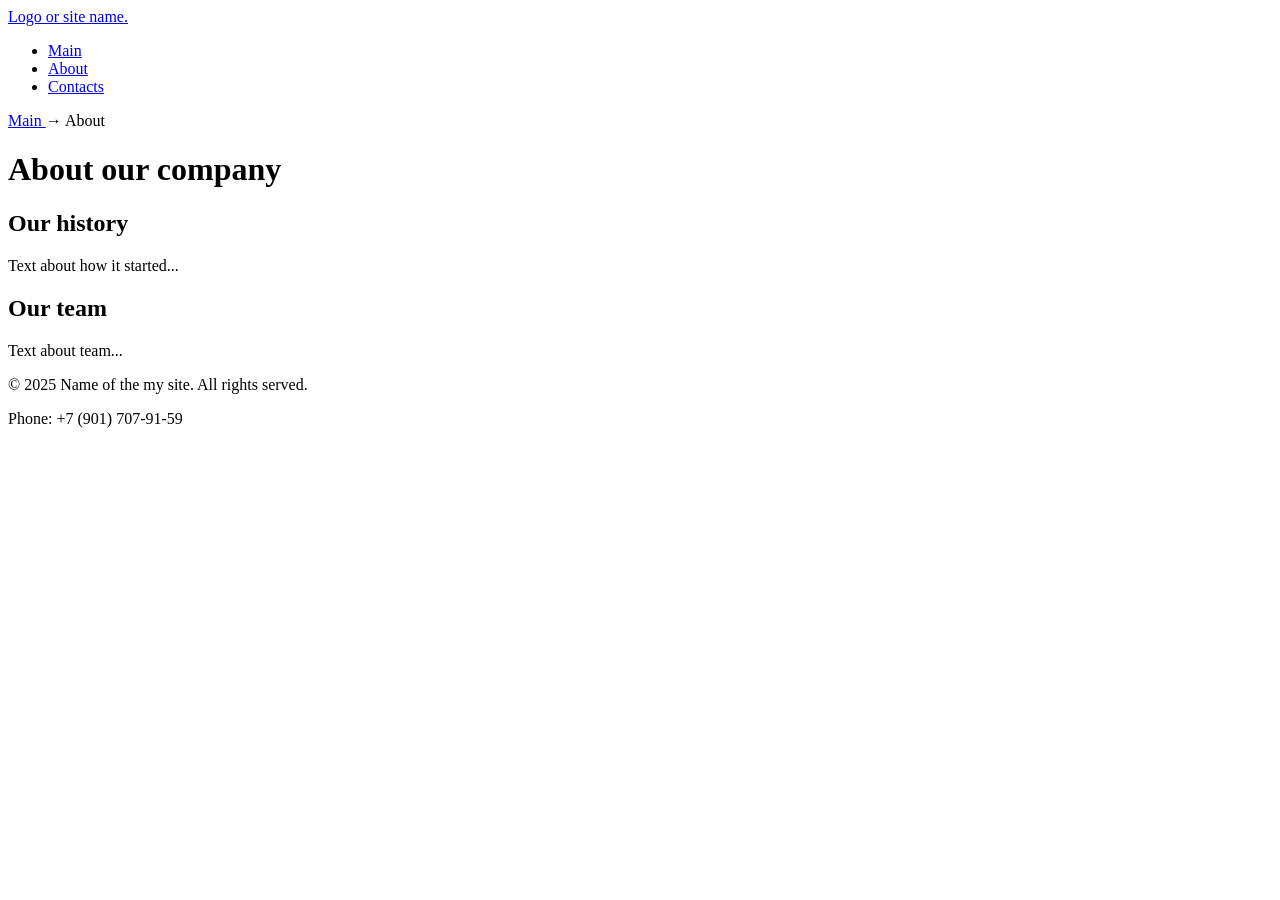
==== src/about.html @ 6007c279 "add about" ====
<!DOCTYPE html>
<html>
    <head>
        <meta charset="utf-8" />
        <meta name="viewport" content="width=device-width, initial-scale=1.0" />
        <title> Main - My site </title>
        <meta name="discription" content="Brief discription of the main page of the site.">
        <link rel="icon" href="assets/favicon.ico" type="image/x-icon">
        <title> About - My site </title>
    </head>
    <body>
        <header>
            <a href="/"> Logo or site name. </a>
            <!--Main navigation menu-->
            <nav>
                <ul>
                    <li><a href="index.html"> Main </a></li>
                    <li><a href="about.html"> About </a></li>
                    <li><a href="contacts.html"> Contacts </a></li>
                </ul>
            </nav>
        </header>

        <main>
            <!--Simple Breadcrumbs-->
            <nav aria-label="Breadcrumbs">
                <a href="index.html"> Main </a> →
                <span> About </span>
            </nav>

            <h1> About our company </h1>
            <section>
                <h2> Our history </h2>
                <p> Text about how it started... </p>
            </section>
            <section>
                <h2> Our team </h2>
                <p> Text about team... </p>
            </section>
        </main>

        <footer>
            <p> &copy; 2025 Name of the my site. All rights served. </p>
            <p> Phone: +7 (901) 707-91-59 </p>
        </footer>
    </body>
</html>
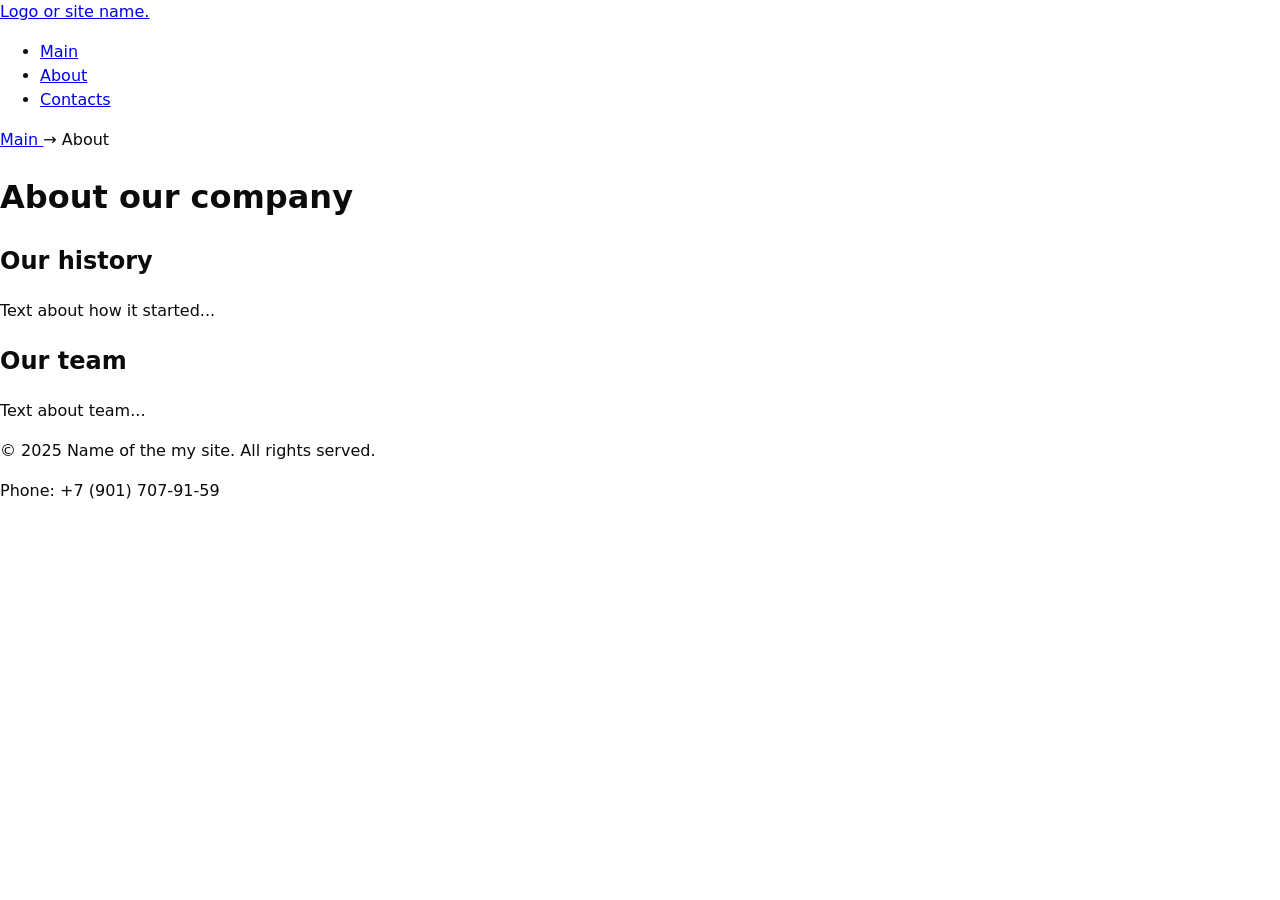
==== commit 5a85de8c: "some changes" ====
--- a/src/about.html
+++ b/src/about.html
@@ -4,13 +4,14 @@
         <meta charset="utf-8" />
         <meta name="viewport" content="width=device-width, initial-scale=1.0" />
         <title> Main - My site </title>
-        <meta name="discription" content="Brief discription of the main page of the site.">
-        <link rel="icon" href="assets/favicon.ico" type="image/x-icon">
+        <meta name="description" content="Brief description of the main page of the site.">
+        <link rel="icon" href="../assets/favicon.ico" type="image/x-icon">
         <title> About - My site </title>
+        <link rel="stylesheet" href="styles.css">
     </head>
     <body>
         <header>
-            <a href="/"> Logo or site name. </a>
+            <a href="index.html"> Logo or site name. </a>
             <!--Main navigation menu-->
             <nav>
                 <ul>
--- a/src/styles.css
+++ b/src/styles.css
@@ -0,0 +1,256 @@
+/* ===== TOKENS ===== */
+:root {
+    /* Палитра */
+    --color-bg: #fff;
+    --color-fg: #0b0b0b;
+    --color-muted: #666;
+    --color-primary: #0a84ff;
+    --color-danger: #b00020;
+    --color-light: #f5f5f5;
+
+    /* Типографика и размеры */
+    --font-body: system-ui, -apple-system, "Segoe UI", Roboto, Arial, sans-serif;
+    --space-1: 4px;
+    --space-2: 8px;
+    --space-3: 16px;
+    --space-4: 24px;
+    --space-5: 40px;
+
+    /* Скругления и тени */
+    --radius: 12px;
+    --shadow: 0 1px 2px rgba(0, 0, 0, 0.08), 0 8px 24px rgba(0, 0, 0, 0.08);
+
+    /* Скорости переходов */
+    --transition: 0.2s ease;
+}
+
+/* Тёмная тема */
+body.theme-dark {
+    --color-bg: #0b0b0b;
+    --color-fg: #f5f5f5;
+    --color-muted: #aaa;
+    --color-primary: #6aa2ff;
+    --color-light: #1a1a1a;
+}
+
+/* ===== RESET ===== */
+* {
+    box-sizing: border-box;
+}
+
+html, body {
+    margin: 0;
+    padding: 0;
+}
+
+html {
+    scroll-behavior: smooth;
+    color-scheme: light;
+}
+
+body.theme-dark {
+    color-scheme: dark;
+}
+
+/* ===== BASE STYLES ===== */
+body {
+    background: var(--color-bg);
+    color: var(--color-fg);
+    font-family: var(--font-body);
+    line-height: 1.5;
+}
+
+img, video {
+    max-width: 100%;
+    height: auto;
+    display: block;
+}
+
+button, input, select, textarea {
+    font: inherit;
+    color: inherit;
+}
+
+/* ===== UTILITIES ===== */
+.container {
+    width: min(100% - 2 * var(--space-4), 1120px);
+    margin-inline: auto;
+}
+
+.sr-only {
+    position: absolute;
+    width: 1px;
+    height: 1px;
+    padding: 0;
+    margin: -1px;
+    overflow: hidden;
+    clip: rect(0, 0, 0, 0);
+    white-space: nowrap;
+    border: 0;
+}
+
+/* ===== COMPONENTS ===== */
+
+/* Header */
+.site-header {
+    background: var(--color-light);
+    padding: var(--space-3) 0;
+    border-bottom: 1px solid var(--color-muted);
+}
+
+.site-header__inner {
+    display: flex;
+    justify-content: space-between;
+    align-items: center;
+}
+
+.site-header__brand {
+    font-weight: bold;
+    font-size: 1.25rem;
+    text-decoration: none;
+    color: var(--color-fg);
+    transition: color var(--transition);
+}
+
+.site-header__brand:hover,
+.site-header__brand:focus-visible {
+    color: var(--color-primary);
+}
+
+/* Navigation */
+.site-nav__list {
+    display: flex;
+    list-style: none;
+    margin: 0;
+    padding: 0;
+    gap: var(--space-3);
+}
+
+.site-nav__link {
+    text-decoration: none;
+    color: var(--color-fg);
+    padding: var(--space-2) var(--space-3);
+    border-radius: var(--radius);
+    transition: all var(--transition);
+    position: relative;
+}
+
+.site-nav__link:where(:link, :visited) {
+    color: var(--color-fg);
+}
+
+.site-nav__link:hover {
+    background: rgba(0, 0, 0, 0.05);
+    color: var(--color-primary);
+}
+
+.site-nav__link:focus-visible {
+    outline: 2px solid var(--color-primary);
+    outline-offset: 2px;
+}
+
+.site-nav__link:active {
+    transform: translateY(1px);
+}
+
+.site-nav__link--active {
+    background: var(--color-primary);
+    color: white;
+}
+
+/* Main content */
+.main-content {
+    padding: var(--space-5) 0;
+}
+
+.section {
+    padding-block: var(--space-5);
+}
+
+.section__title {
+    margin: 0 0 var(--space-3);
+    font-size: 1.75rem;
+}
+
+.section__text {
+    margin: 0 0 var(--space-3);
+    color: var(--color-muted);
+}
+
+/* Buttons */
+.button {
+    display: inline-block;
+    background: var(--color-primary);
+    color: white;
+    text-decoration: none;
+    padding: var(--space-2) var(--space-4);
+    border-radius: var(--radius);
+    border: none;
+    cursor: pointer;
+    font-weight: 500;
+    transition: all var(--transition);
+}
+
+.button:hover {
+    background: #0066cc;
+    transform: translateY(-1px);
+    box-shadow: var(--shadow);
+}
+
+.button:focus-visible {
+    outline: 2px solid var(--color-primary);
+    outline-offset: 2px;
+}
+
+.button:active {
+    transform: translateY(0);
+}
+
+.button--secondary {
+    background: transparent;
+    color: var(--color-primary);
+    border: 1px solid var(--color-primary);
+}
+
+.button--secondary:hover {
+    background: var(--color-primary);
+    color: white;
+}
+
+/* Target highlighting */
+:target {
+    outline: 2px dashed var(--color-primary);
+    outline-offset: 4px;
+    border-radius: var(--radius);
+}
+
+/* Footer */
+.site-footer {
+    background: var(--color-light);
+    padding: var(--space-4) 0;
+    margin-top: var(--space-5);
+    text-align: center;
+    color: var(--color-muted);
+}
+
+.site-footer__text {
+    margin: var(--space-1) 0;
+}
+
+/* ===== MEDIA QUERIES ===== */
+@media (max-width: 768px) {
+    .site-header__inner {
+        flex-direction: column;
+        gap: var(--space-3);
+    }
+
+    .site-nav__list {
+        flex-direction: column;
+        align-items: center;
+        gap: var(--space-2);
+    }
+
+    .section {
+        padding-block: var(--space-4);
+    }
+}
